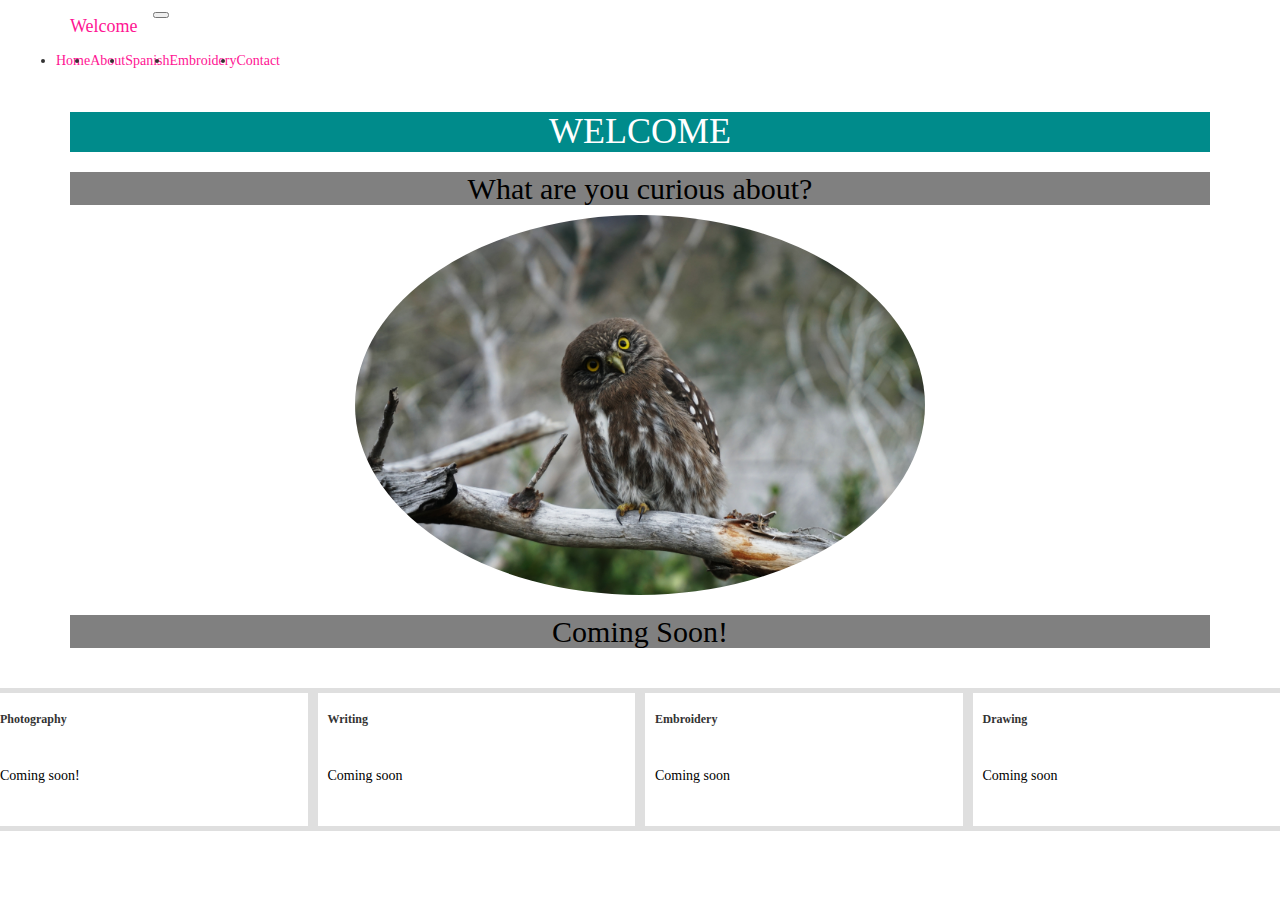
==== index.html @ e95d19ac "final project I am curious about" ====
<!DOCTYPE html>
<html lang="en">

<head>

  <meta charset="utf-8">
  <meta name="viewport" content="width=device-width, initial-scale=1, shrink-to-fit=no">
  <meta name="description" content="">
  <meta name="author" content="">

  <title>Final assignment Nelida Carryer</title>

<!-- Latest compiled and minified CSS -->
<link rel="stylesheet" href="https://maxcdn.bootstrapcdn.com/bootstrap/3.4.1/css/bootstrap.min.css">
<!-- Latest compiled JavaScript -->
<script src="https://maxcdn.bootstrapcdn.com/bootstrap/3.4.1/js/bootstrap.min.js"></script> 
<script src="https://ajax.googleapis.com/ajax/libs/jquery/3.5.1/jquery.min.js"></script>
<link rel="stylesheet" href="custom.css">
</head>

<body>

  <!-- Navigation -->
  <nav class="navbar navbar-expand-lg navbar-dark bg-dark static-top">
    <div class="container">
      <a class="navbar-brand" href="#">Welcome</a>
      <button class="navbar-toggler" type="button" data-toggle="collapse" data-target="#navbarResponsive" aria-controls="navbarResponsive" aria-expanded="false" aria-label="Toggle navigation">
        <span class="navbar-toggler-icon"></span>
      </button> 
    </div>
      <div class="collapse navbar-collapse" id="navbarResponsive">
        <ul class="navbar-nav ml-auto">
          <li class="nav-item active">
            <a class="nav-link" href="index.html">Home
              <span class="sr-only">(current)</span>
            </a>
          </li>
          <li class="nav-item">
            <a class="nav-link" href="about.html">About</a>
          </li>
	<li class="nav-item">
            <a class="nav-link" href="spanish.html">Spanish</a>
          </li>
	<li class="nav-item">
            <a class="nav-link" href="embroidery.html">Embroidery</a>
          </li> 
          <li class="nav-item">
            <a class="nav-link" href="contact.html">Contact</a>
          </li>
        </ul>
      </div>
  </nav>

  <!-- Page Content -->
  <div class="container">
    <div class="row" style="background-color:white">
      <div class="col-lg-12 text-center">
        <h1 class="mt-5">Welcome</h1>
        <h2 >What are you curious about?</h2>
        <img class="img-responsive" src="images/banner.jpg" alt="curious owl">
      </div>
    </div>
  </div>




  <div class="container" style="padding-bottom:30px;">
    <h2>Coming Soon!</h2> </div>
  <div class="row" style="background-color:white;">
      <div class="col-sm-6 col-lg-3" style="border:5px solid #DFDFDF;background-color:white;padding:10px;">
        <h6><b>Photography</b></h6>
        <p>Coming soon!</p>
      </div>
      <div class="col-sm-6 col-lg-3" style="border:5px solid #DFDFDF;background-color:white;padding:10px;">
        <h6><b>Writing</b></h6>
        <p>Coming soon</p>
      </div>
 	    <div class="col-sm-6 col-lg-3" style="border:5px solid #DFDFDF;background-color:white;padding:10px;">
        <h6><b>Embroidery</b></h6>
        <p>Coming soon</p>
      </div>
      <div class="col-sm-6 col-lg-3" style="border:5px solid #DFDFDF;background-color:white;padding:10px;">
        <h6><b>Drawing</b></h6>
        <p>Coming soon</p>
    </div>
  </div>




</body>

</html>
---- custom.css ----
body {
background color: gray; 
font-family: lato;
}

    h1 {
background-color: darkcyan;      
color: white;
text-transform: uppercase;
text-align:center;
font-family:montserrat;
    }


    h2, h3 {
background-color: gray;      
color: black;
text-align:center;
font-family:montserrat;	
}

img {
  border-radius: 80%;
  display: block;
  margin-left: auto;
  margin-right: auto;
  width: 50%;
}

table  {
  width: 50%;
  margin-left: auto;
  margin-right: auto;

} 

th, td {
padding: 7px 10px 10px 10px;

}

th {
	font-size: 14px;
        color: black;
        font-family:Montserrat;
        letter-spacing: 0.1em;
	border-bottom: 2px dotted;
	border-top: 2px dotted;
        text-align: left;
      }

   p {
    padding-top:30px;
    color:black;
    text-align:justify; 
    max-width:600px; 
    margin:auto; 
    padding-bottom:30px;
    font-size: 14px;
}

a:link {
color:deeppink;
text-decoration: none;
}
a:visited: {
color:black;
}
a:hover {
color:deeppink;
text-decoration: underline;
}
a:active {
color:darkcyan;
}

form { 
border-radius: 8px;
margin-left: auto;
margin-right: auto;
width:50px;
}
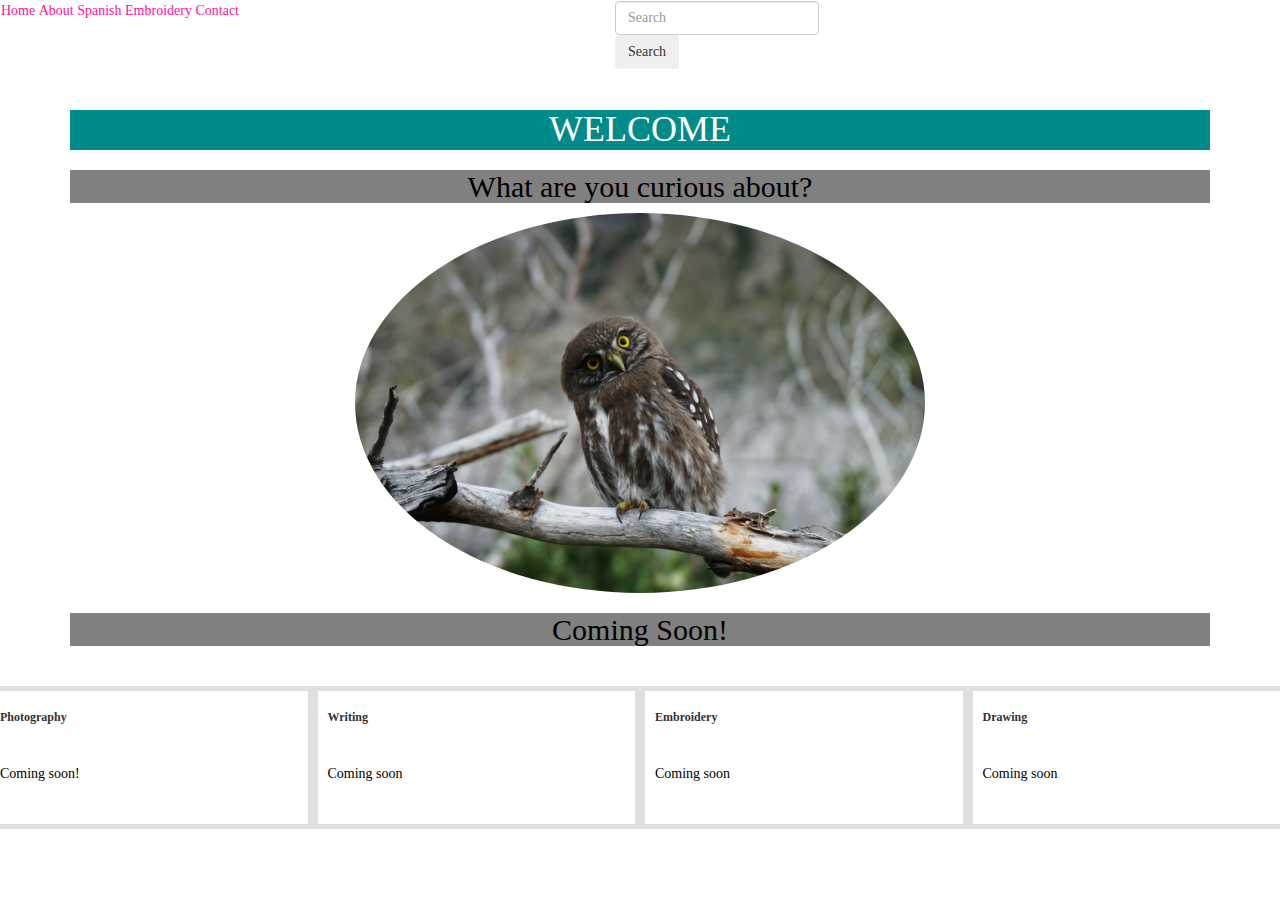
==== commit f7f3559d: "Update index.html" ====
--- a/index.html
+++ b/index.html
@@ -19,37 +19,21 @@
 </head>
 
 <body>
-
-  <!-- Navigation -->
-  <nav class="navbar navbar-expand-lg navbar-dark bg-dark static-top">
-    <div class="container">
-      <a class="navbar-brand" href="#">Welcome</a>
-      <button class="navbar-toggler" type="button" data-toggle="collapse" data-target="#navbarResponsive" aria-controls="navbarResponsive" aria-expanded="false" aria-label="Toggle navigation">
-        <span class="navbar-toggler-icon"></span>
-      </button> 
+<nav class="navbar  navbar-expand-lg navbar-dark bg-dark">
+        <div class="navbar-nav">
+            <a class="nav-link" href="#">Home <span class="sr-only">(current)</span></a>
+            <a class="nav-link" href="about.html">About</a>
+            <a class="nav-link" href="spanish.html">Spanish</a>
+            <a class="nav-link" href="embroidery.html">Embroidery</a>
+            <a class="nav-link" href="contact.html">Contact</a>
+      </div>
+      <form class="form-inline my-2 my-lg-0">
+      <input class="form-control mr-sm-2" type="search" placeholder="Search" aria-label="Search">
+      <button class="btn btn-outline-success my-2 my-sm-0" type="submit">Search</button>
+    </form>
     </div>
-      <div class="collapse navbar-collapse" id="navbarResponsive">
-        <ul class="navbar-nav ml-auto">
-          <li class="nav-item active">
-            <a class="nav-link" href="index.html">Home
-              <span class="sr-only">(current)</span>
-            </a>
-          </li>
-          <li class="nav-item">
-            <a class="nav-link" href="about.html">About</a>
-          </li>
-	<li class="nav-item">
-            <a class="nav-link" href="spanish.html">Spanish</a>
-          </li>
-	<li class="nav-item">
-            <a class="nav-link" href="embroidery.html">Embroidery</a>
-          </li> 
-          <li class="nav-item">
-            <a class="nav-link" href="contact.html">Contact</a>
-          </li>
-        </ul>
-      </div>
   </nav>
+  
 
   <!-- Page Content -->
   <div class="container">
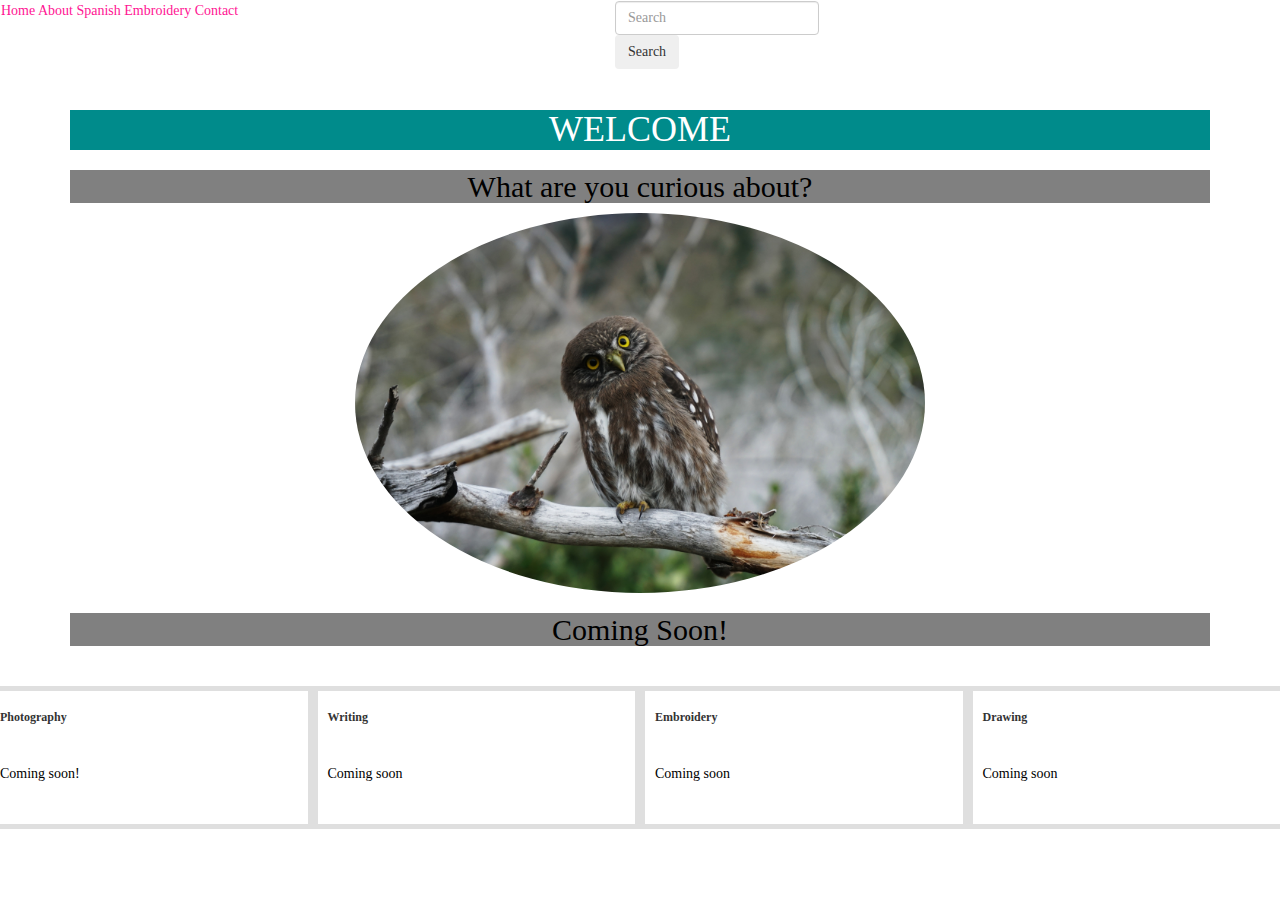
==== commit 08f49f62: "Update index.html" ====
--- a/index.html
+++ b/index.html
@@ -21,7 +21,7 @@
 <body>
 <nav class="navbar  navbar-expand-lg navbar-dark bg-dark">
         <div class="navbar-nav">
-            <a class="nav-link" href="#">Home <span class="sr-only">(current)</span></a>
+            <a class="nav-link" href="index.html">Home</a>
             <a class="nav-link" href="about.html">About</a>
             <a class="nav-link" href="spanish.html">Spanish</a>
             <a class="nav-link" href="embroidery.html">Embroidery</a>
